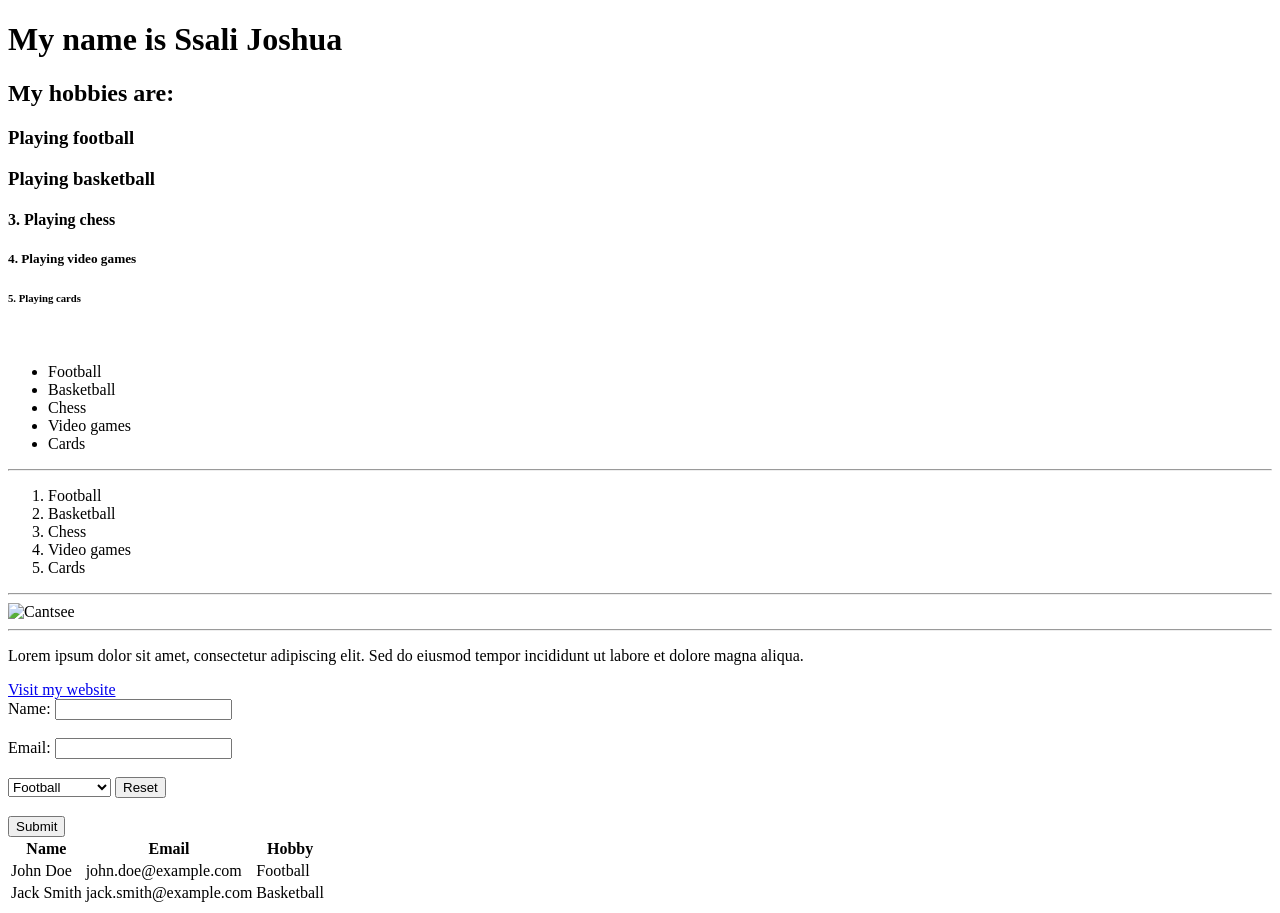
==== index.html @ 49c53847 "Add files via upload" ====
<!DOCTYPE html>

<html>
    <head>  
        <title>Ssali Joshua</title>
    </head>

    <body>
        <div>
            <h1>My name is Ssali Joshua</h1>
            <h2>My hobbies are:</h2>
            <h3>Playing football</h3>
            <h3>Playing basketball</h3>
            <h4>3. Playing chess</h4>
            <h5>4. Playing video games</h5>
            <h6>5. Playing cards</h6>
        </div>

        <br>
<!-- Unordered List -->
        <ul>
            <li>Football</li>
            <li>Basketball</li>
            <li>Chess</li>
            <li>Video games</li>
            <li>Cards</li>
        </ul>
<hr>
<!-- Ordered List -->
        <ol>
            <li>Football</li>
            <li>Basketball</li>
            <li>Chess</li>
            <li>Video games</li>
            <li>Cards</li>
        </ol>
<hr>
<!-- Adding an image  -->
<img src="https://upload.wikimedia.org/wikipedia/commons/thumb/0/0c/Cow_female_black_white.jpg/250px-Cow_female_black_white.jpg" alt="Cantsee">
<hr>
        <p>Lorem ipsum dolor sit amet, consectetur adipiscing elit. Sed do eiusmod tempor incididunt ut labore et dolore magna aliqua.</p>

        <a href="https://www.github.com/Ssalijoshua">Visit my website</a>

    <form>
        <label for="name">Name:</label>
        <input type="text" id="name" name="name"><br><br>

        <label for="email">Email:</label>
        <input type="email" id="email" name="email"><br><br>

        <select id="hobby" name="hobby">
            <option value="football">Football</option>
            <option value="basketball">Basketball</option>
            <option value="chess">Chess</option>
            <option value="videogames">Video Games</option>
            <option value="cards">Cards</option>
        </select>
        <input type="reset" value="Reset">
        <br><br>

        <input type="submit" value="Submit">
    </form>

    <table>
        <tr>
            <th>Name</th>
            <th>Email</th>
            <th>Hobby</th>
        </tr>
        <tr>
            <td>John Doe</td>
            <td>john.doe@example.com</td>
            <td>Football</td>
        </tr>

        <tr>
            <td>Jack Smith</td>
            <td>jack.smith@example.com</td>
            <td>Basketball</td>
        </tr>
    </table>

    </body>
   
</html>
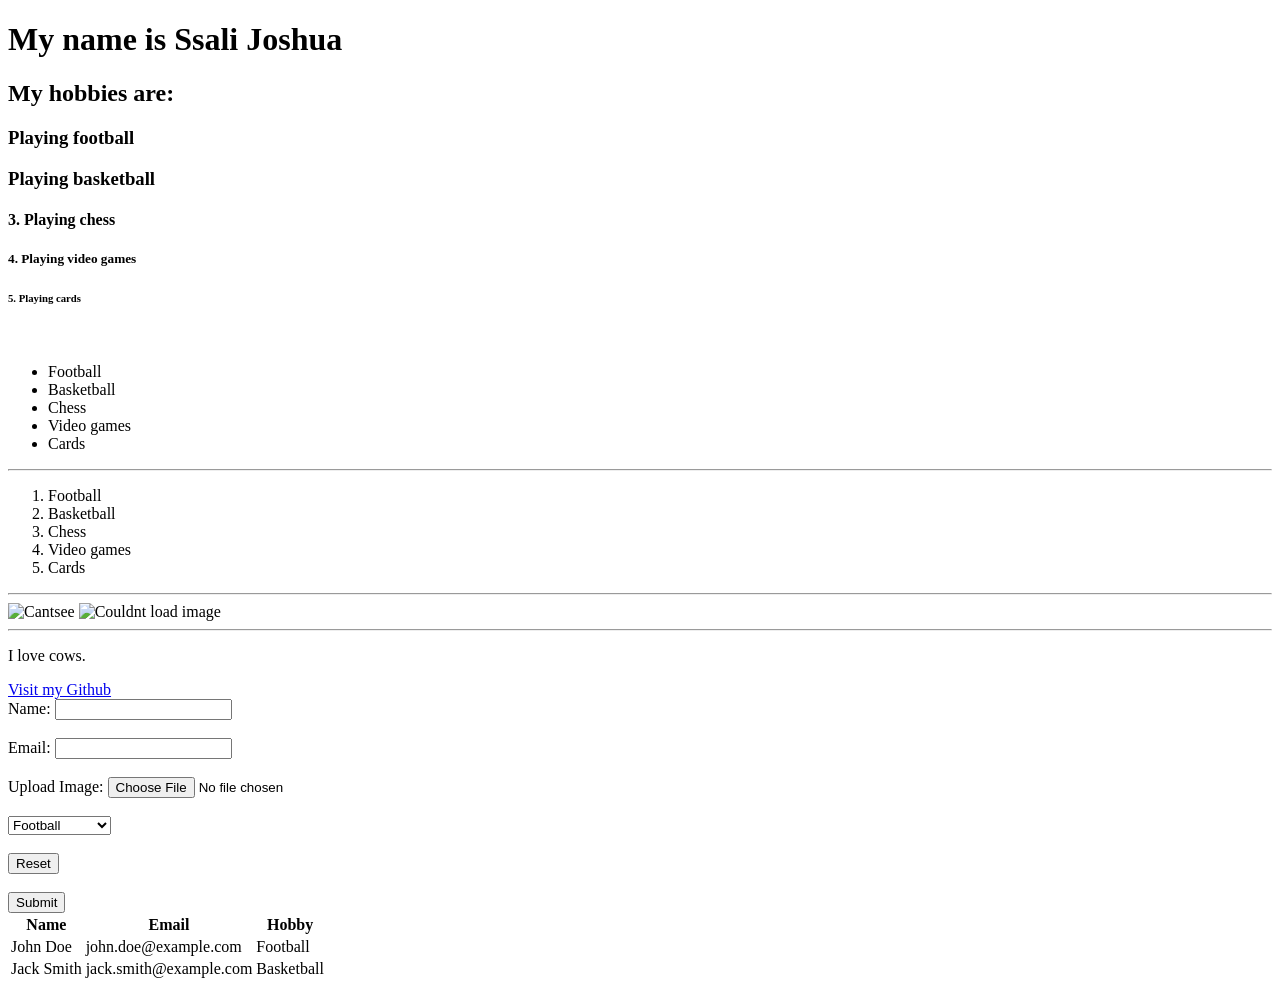
==== commit 0450bd24: "Added some new tags" ====
--- a/index.html
+++ b/index.html
@@ -2,7 +2,7 @@
 
 <html>
     <head>  
-        <title>Ssali Joshua</title>
+        <title>Onesmus</title>
     </head>
 
     <body>
@@ -17,7 +17,7 @@
         </div>
 
         <br>
-<!-- Unordered List -->
+        <!-- Unordered List -->
         <ul>
             <li>Football</li>
             <li>Basketball</li>
@@ -25,8 +25,8 @@
             <li>Video games</li>
             <li>Cards</li>
         </ul>
-<hr>
-<!-- Ordered List -->
+        <hr>
+        <!-- Ordered List -->
         <ol>
             <li>Football</li>
             <li>Basketball</li>
@@ -34,52 +34,62 @@
             <li>Video games</li>
             <li>Cards</li>
         </ol>
-<hr>
-<!-- Adding an image  -->
-<img src="https://upload.wikimedia.org/wikipedia/commons/thumb/0/0c/Cow_female_black_white.jpg/250px-Cow_female_black_white.jpg" alt="Cantsee">
-<hr>
-        <p>Lorem ipsum dolor sit amet, consectetur adipiscing elit. Sed do eiusmod tempor incididunt ut labore et dolore magna aliqua.</p>
+        <hr>
+        <!-- Adding an image from the internet   -->
+        <img src="https://upload.wikimedia.org/wikipedia/commons/thumb/0/0c/Cow_female_black_white.jpg/250px-Cow_female_black_white.jpg" alt="Cantsee">
+        
+        <!-- Add an image from my local machine -->
+        <img src="./dashoard.png" alt="Couldnt load image">
 
-        <a href="https://www.github.com/Ssalijoshua">Visit my website</a>
+        <hr>
+        <p>I love cows.</p>
 
-    <form>
-        <label for="name">Name:</label>
-        <input type="text" id="name" name="name"><br><br>
+        <a href="https://www.github.com/Ssalijoshua">Visit my Github</a>
 
-        <label for="email">Email:</label>
-        <input type="email" id="email" name="email"><br><br>
+        <form>
+            <label for="name">Name:</label>
+            <input type="text" id="name" name="name"><br><br>
 
-        <select id="hobby" name="hobby">
-            <option value="football">Football</option>
-            <option value="basketball">Basketball</option>
-            <option value="chess">Chess</option>
-            <option value="videogames">Video Games</option>
-            <option value="cards">Cards</option>
-        </select>
-        <input type="reset" value="Reset">
-        <br><br>
+            <label for="email">Email:</label>
+            <input type="email" id="email" name="email"><br><br>
 
-        <input type="submit" value="Submit">
-    </form>
+            <label for="image">Upload Image:</label>
+            <input type="file" id="image" name="image"><br><br>
 
-    <table>
-        <tr>
-            <th>Name</th>
-            <th>Email</th>
-            <th>Hobby</th>
-        </tr>
-        <tr>
-            <td>John Doe</td>
-            <td>john.doe@example.com</td>
-            <td>Football</td>
-        </tr>
+            <select id="hobby" name="hobby">
+                <option value="football">Football</option>
+                <option value="basketball">Basketball</option>
+                <option value="chess">Chess</option>
+                <option value="videogames">Video Games</option>
+                <option value="cards">Cards</option>
+            </select><br><br>
+            <input type="reset" value="Reset">
+            <br><br>
 
-        <tr>
-            <td>Jack Smith</td>
-            <td>jack.smith@example.com</td>
-            <td>Basketball</td>
-        </tr>
-    </table>
+            <input type="submit" value="Submit">
+        </form>
+
+        <!-- th stands for table header -->
+        <!-- tr stands for table row -->
+        <!-- td stands for table data -->
+        <table>
+            <tr>
+                <th>Name</th> 
+                <th>Email</th>
+                <th>Hobby</th>
+            </tr>
+            <tr>
+                <td>John Doe</td>
+                <td>john.doe@example.com</td>
+                <td>Football</td>
+            </tr>
+
+            <tr>
+                <td>Jack Smith</td>
+                <td>jack.smith@example.com</td>
+                <td>Basketball</td>
+            </tr>
+        </table>
 
     </body>
    
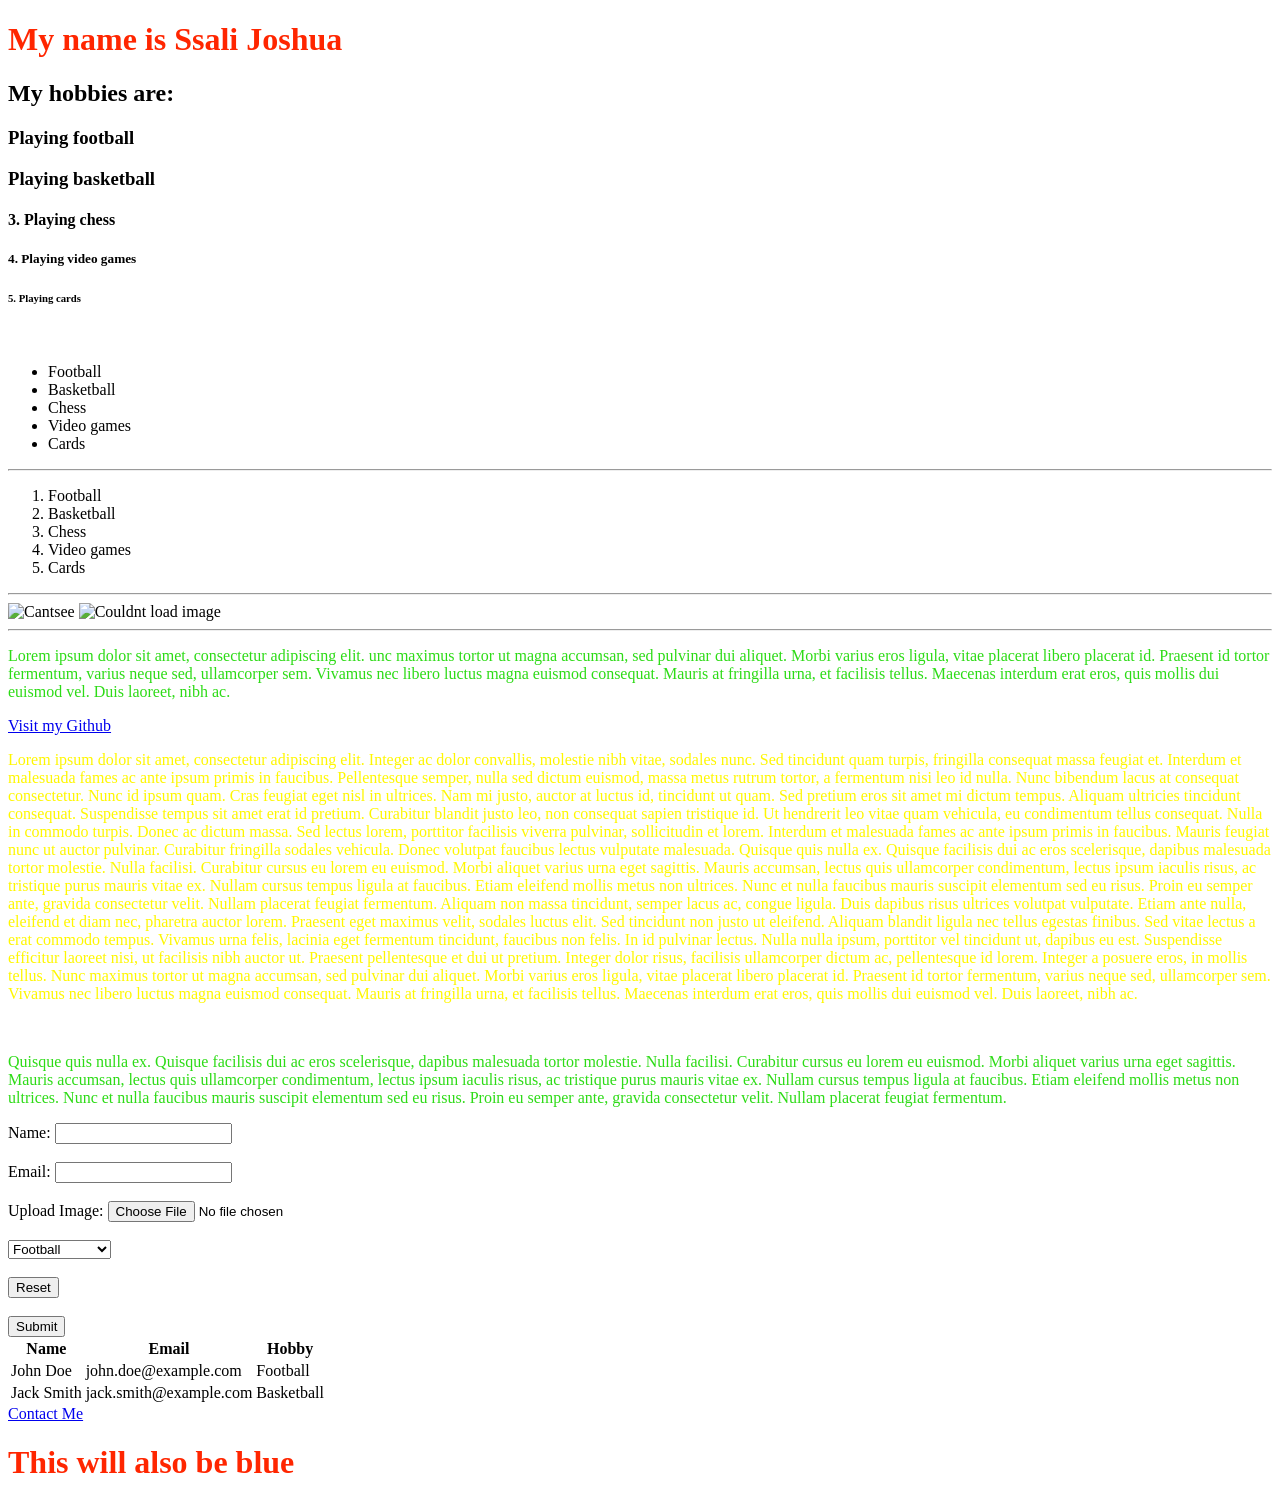
==== commit e7b4a54c: "Intro CSS" ====
--- a/index.html
+++ b/index.html
@@ -3,8 +3,32 @@
 <html>
     <head>  
         <title>Onesmus</title>
+        <style>
+                            /* Here we are styling elements using their tags */
+                h1 {
+                    color : rgb(255, 38, 0)
+                }
+
+                p {
+                    color : rgb(0, 76, 255)
+                }
+
+                /* Here we are styling elements using their classes */
+                .test1 {
+                    color : rgb(45, 219, 22)
+                }
+
+
+
+                /* Styling using IDs(Starts with #) */
+                #freestar {
+                    color : rgb(255, 247, 0)
+                }
+        </style>
+
+        <!-- <link rel="stylesheet" href="index.css"> -->
     </head>
-
+  
     <body>
         <div>
             <h1>My name is Ssali Joshua</h1>
@@ -42,9 +66,28 @@
         <img src="./dashoard.png" alt="Couldnt load image">
 
         <hr>
-        <p>I love cows.</p>
+        <p class="test1">Lorem ipsum dolor sit amet, consectetur adipiscing elit. unc maximus tortor ut magna accumsan, sed pulvinar dui aliquet. Morbi varius eros ligula, vitae placerat libero placerat id. Praesent id tortor fermentum, varius neque sed, ullamcorper sem. Vivamus nec libero luctus magna euismod consequat. Mauris at fringilla urna, et facilisis tellus. Maecenas interdum erat eros, quis mollis dui euismod vel. Duis laoreet, nibh ac. </p>
 
         <a href="https://www.github.com/Ssalijoshua">Visit my Github</a>
+
+        <p id="freestar">
+            Lorem ipsum dolor sit amet, consectetur adipiscing elit. Integer ac dolor convallis, molestie nibh vitae, sodales nunc. Sed tincidunt quam turpis, fringilla consequat massa feugiat et. Interdum et malesuada fames ac ante ipsum primis in faucibus. Pellentesque semper, nulla sed dictum euismod, massa metus rutrum tortor, a fermentum nisi leo id nulla. Nunc bibendum lacus at consequat consectetur. Nunc id ipsum quam. Cras feugiat eget nisl in ultrices. Nam mi justo, auctor at luctus id, tincidunt ut quam. Sed pretium eros sit amet mi dictum tempus. Aliquam ultricies tincidunt consequat.
+
+            Suspendisse tempus sit amet erat id pretium. Curabitur blandit justo leo, non consequat sapien tristique id. Ut hendrerit leo vitae quam vehicula, eu condimentum tellus consequat. Nulla in commodo turpis. Donec ac dictum massa. Sed lectus lorem, porttitor facilisis viverra pulvinar, sollicitudin et lorem. Interdum et malesuada fames ac ante ipsum primis in faucibus. Mauris feugiat nunc ut auctor pulvinar. Curabitur fringilla sodales vehicula. Donec volutpat faucibus lectus vulputate malesuada.
+
+            Quisque quis nulla ex. Quisque facilisis dui ac eros scelerisque, dapibus malesuada tortor molestie. Nulla facilisi. Curabitur cursus eu lorem eu euismod. Morbi aliquet varius urna eget sagittis. Mauris accumsan, lectus quis ullamcorper condimentum, lectus ipsum iaculis risus, ac tristique purus mauris vitae ex. Nullam cursus tempus ligula at faucibus. Etiam eleifend mollis metus non ultrices. Nunc et nulla faucibus mauris suscipit elementum sed eu risus. Proin eu semper ante, gravida consectetur velit. Nullam placerat feugiat fermentum.
+
+            Aliquam non massa tincidunt, semper lacus ac, congue ligula. Duis dapibus risus ultrices volutpat vulputate. Etiam ante nulla, eleifend et diam nec, pharetra auctor lorem. Praesent eget maximus velit, sodales luctus elit. Sed tincidunt non justo ut eleifend. Aliquam blandit ligula nec tellus egestas finibus. Sed vitae lectus a erat commodo tempus. Vivamus urna felis, lacinia eget fermentum tincidunt, faucibus non felis. In id pulvinar lectus. Nulla nulla ipsum, porttitor vel tincidunt ut, dapibus eu est. Suspendisse efficitur laoreet nisi, ut facilisis nibh auctor ut. Praesent pellentesque et dui ut pretium. Integer dolor risus, facilisis ullamcorper dictum ac, pellentesque id lorem. Integer a posuere eros, in mollis tellus.
+
+            Nunc maximus tortor ut magna accumsan, sed pulvinar dui aliquet. Morbi varius eros ligula, vitae placerat libero placerat id. Praesent id tortor fermentum, varius neque sed, ullamcorper sem. Vivamus nec libero luctus magna euismod consequat. Mauris at fringilla urna, et facilisis tellus. Maecenas interdum erat eros, quis mollis dui euismod vel. Duis laoreet, nibh ac. 
+        </p>
+
+        <br>
+
+        <p class="test1">
+            Quisque quis nulla ex. Quisque facilisis dui ac eros scelerisque, dapibus malesuada tortor molestie. Nulla facilisi. Curabitur cursus eu lorem eu euismod. Morbi aliquet varius urna eget sagittis. Mauris accumsan, lectus quis ullamcorper condimentum, lectus ipsum iaculis risus, ac tristique purus mauris vitae ex. Nullam cursus tempus ligula at faucibus. Etiam eleifend mollis metus non ultrices. Nunc et nulla faucibus mauris suscipit elementum sed eu risus. Proin eu semper ante, gravida consectetur velit. Nullam placerat feugiat fermentum. 
+        </p>
+
 
         <form>
             <label for="name">Name:</label>
@@ -91,6 +134,10 @@
             </tr>
         </table>
 
+        <a href="mailto:joshua.sj58@gmail.com" target="_blank">Contact Me</a>
+
+        <h1>This will also be blue</h1>
+
     </body>
    
 </html>
--- a/index.css
+++ b/index.css
@@ -0,0 +1,20 @@
+/* Here we are styling elements using their tags */
+h1 {
+    color : rgb(255, 38, 0)
+}
+
+p {
+    color : rgb(0, 76, 255)
+}
+
+/* Here we are styling elements using their classes */
+.test1 {
+    color : rgb(45, 219, 22)
+}
+
+
+
+/* Styling using IDs(Starts with #) */
+#freestar {
+    color : rgb(255, 247, 0)
+}
